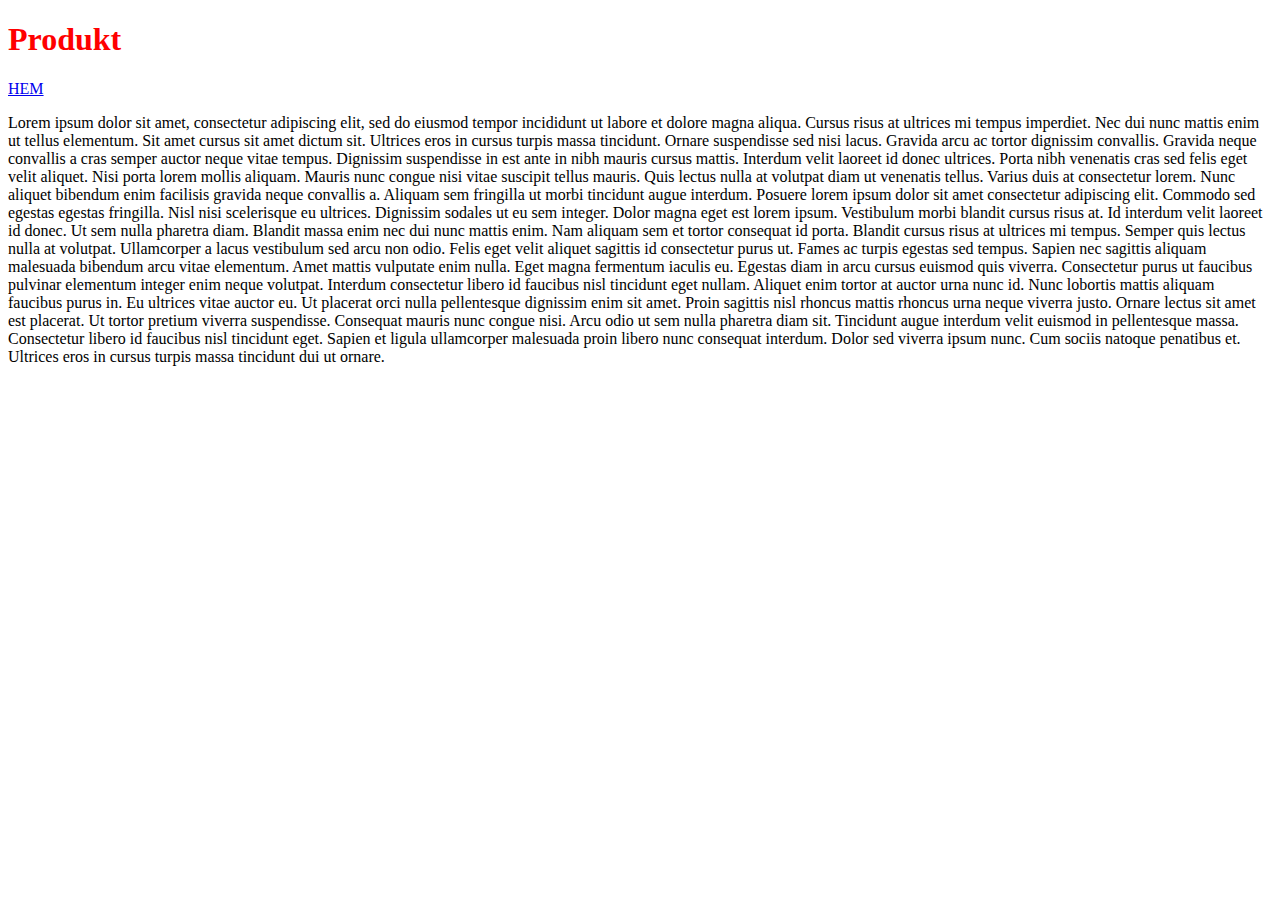
==== produkt.html @ f2fe400a "Update produkt.html" ====
<!DOCTYPE html>
<html lang="en">
  <head>
  <meta charset="UTF-8" />
  <title>Hello, world!</title>
  <meta name="viewport" content="width=device-width,initial-scale=1" />
  <meta name="description" content="" />
  <link rel="icon" href="favicon.png">
  <link rel="stylesheet" href="style.css">
</head>
<body>
  <h1>Produkt</h1>
<a href="index.html"> HEM</a>
  <p>Lorem ipsum dolor sit amet, consectetur adipiscing elit, sed do eiusmod tempor incididunt ut labore et dolore magna aliqua. Cursus risus at ultrices mi tempus imperdiet. Nec dui nunc mattis enim ut tellus elementum. Sit amet cursus sit amet dictum sit. Ultrices eros in cursus turpis massa tincidunt. Ornare suspendisse sed nisi lacus. Gravida arcu ac tortor dignissim convallis. Gravida neque convallis a cras semper auctor neque vitae tempus. Dignissim suspendisse in est ante in nibh mauris cursus mattis. Interdum velit laoreet id donec ultrices. Porta nibh venenatis cras sed felis eget velit aliquet. Nisi porta lorem mollis aliquam. Mauris nunc congue nisi vitae suscipit tellus mauris. Quis lectus nulla at volutpat diam ut venenatis tellus.

Varius duis at consectetur lorem. Nunc aliquet bibendum enim facilisis gravida neque convallis a. Aliquam sem fringilla ut morbi tincidunt augue interdum. Posuere lorem ipsum dolor sit amet consectetur adipiscing elit. Commodo sed egestas egestas fringilla. Nisl nisi scelerisque eu ultrices. Dignissim sodales ut eu sem integer. Dolor magna eget est lorem ipsum. Vestibulum morbi blandit cursus risus at. Id interdum velit laoreet id donec. Ut sem nulla pharetra diam. Blandit massa enim nec dui nunc mattis enim. Nam aliquam sem et tortor consequat id porta. Blandit cursus risus at ultrices mi tempus. Semper quis lectus nulla at volutpat. Ullamcorper a lacus vestibulum sed arcu non odio. Felis eget velit aliquet sagittis id consectetur purus ut.

Fames ac turpis egestas sed tempus. Sapien nec sagittis aliquam malesuada bibendum arcu vitae elementum. Amet mattis vulputate enim nulla. Eget magna fermentum iaculis eu. Egestas diam in arcu cursus euismod quis viverra. Consectetur purus ut faucibus pulvinar elementum integer enim neque volutpat. Interdum consectetur libero id faucibus nisl tincidunt eget nullam. Aliquet enim tortor at auctor urna nunc id. Nunc lobortis mattis aliquam faucibus purus in. Eu ultrices vitae auctor eu. Ut placerat orci nulla pellentesque dignissim enim sit amet. Proin sagittis nisl rhoncus mattis rhoncus urna neque viverra justo.

Ornare lectus sit amet est placerat. Ut tortor pretium viverra suspendisse. Consequat mauris nunc congue nisi. Arcu odio ut sem nulla pharetra diam sit. Tincidunt augue interdum velit euismod in pellentesque massa. Consectetur libero id faucibus nisl tincidunt eget. Sapien et ligula ullamcorper malesuada proin libero nunc consequat interdum. Dolor sed viverra ipsum nunc. Cum sociis natoque penatibus et. Ultrices eros in cursus turpis massa tincidunt dui ut ornare. 
  </p>
</body>
</html>
---- style.css ----
h1 {color:red;}
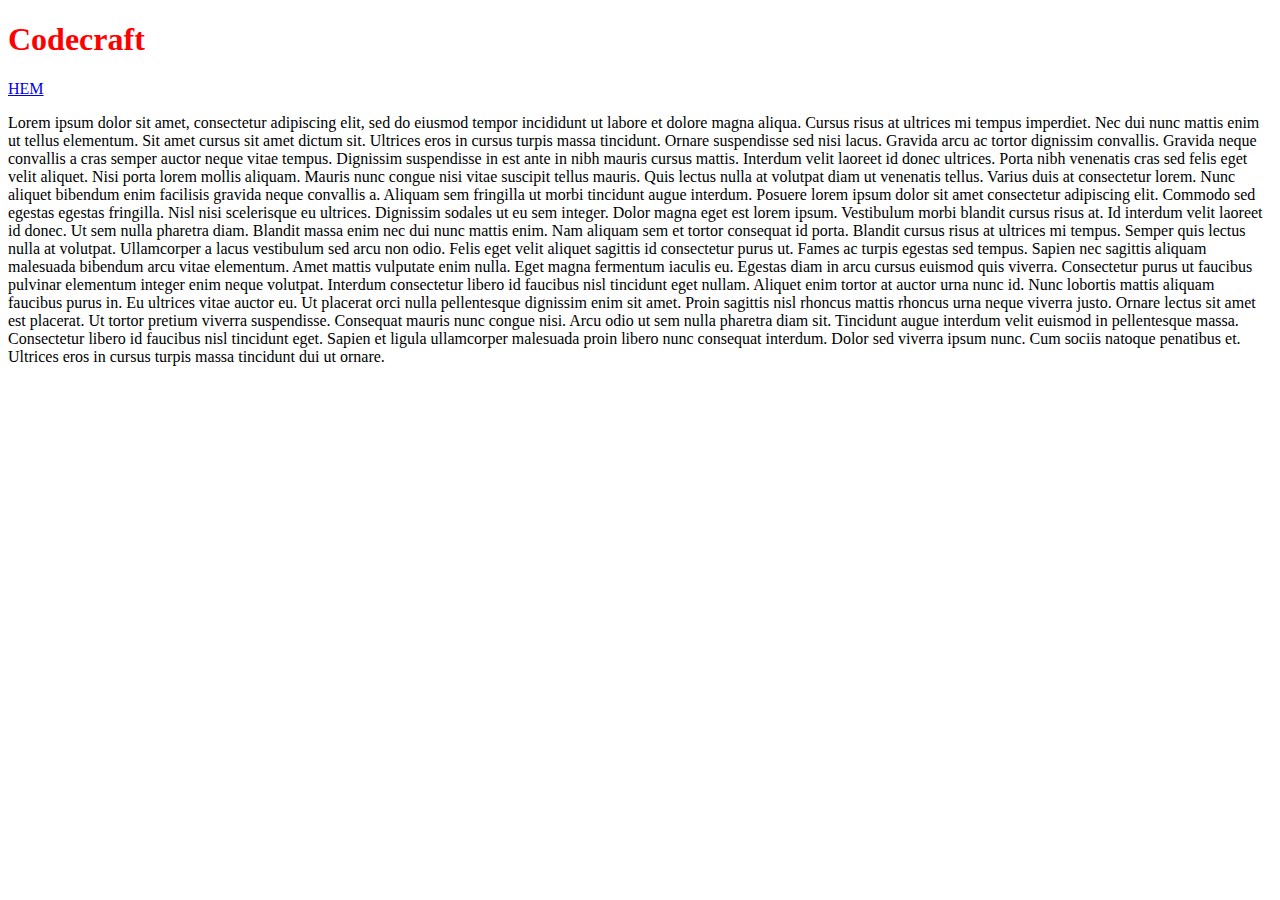
==== commit 284d96cf: "Update produkt.html" ====
--- a/produkt.html
+++ b/produkt.html
@@ -9,7 +9,7 @@
   <link rel="stylesheet" href="style.css">
 </head>
 <body>
-  <h1>Produkt</h1>
+  <h1>Codecraft</h1>
 <a href="index.html"> HEM</a>
   <p>Lorem ipsum dolor sit amet, consectetur adipiscing elit, sed do eiusmod tempor incididunt ut labore et dolore magna aliqua. Cursus risus at ultrices mi tempus imperdiet. Nec dui nunc mattis enim ut tellus elementum. Sit amet cursus sit amet dictum sit. Ultrices eros in cursus turpis massa tincidunt. Ornare suspendisse sed nisi lacus. Gravida arcu ac tortor dignissim convallis. Gravida neque convallis a cras semper auctor neque vitae tempus. Dignissim suspendisse in est ante in nibh mauris cursus mattis. Interdum velit laoreet id donec ultrices. Porta nibh venenatis cras sed felis eget velit aliquet. Nisi porta lorem mollis aliquam. Mauris nunc congue nisi vitae suscipit tellus mauris. Quis lectus nulla at volutpat diam ut venenatis tellus.
 
